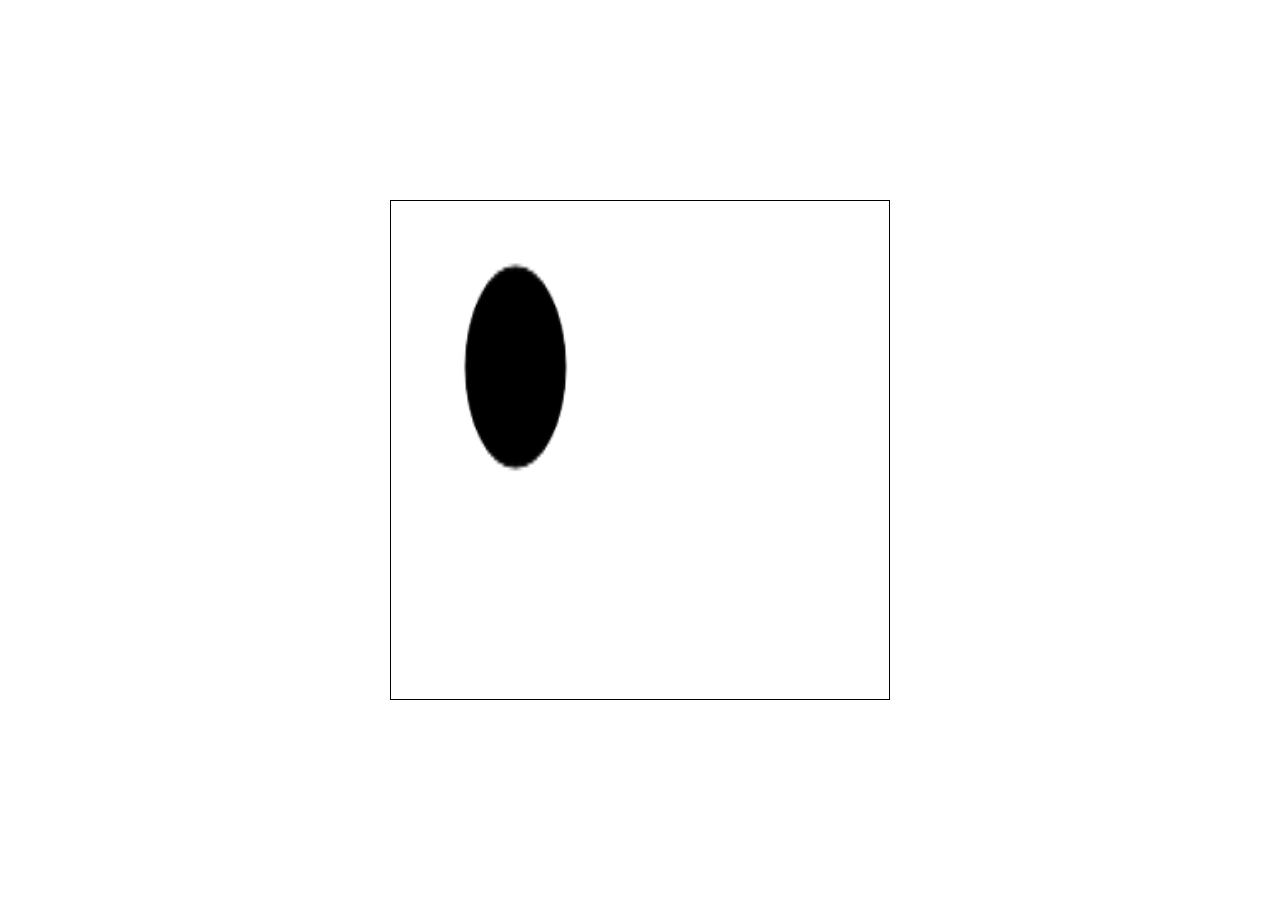
==== drawingApp/index.html @ db42650f "canvas appears" ====
<!DOCTYPE html>
<html lang="en">
  <head>
    <meta charset="UTF-8">
    <meta name="viewport" content="width=device-width, initial-scale=1.0">
    <meta http-equiv="X-UA-Compatible" content="ie=edge">
    <title>Drawing App</title>
    <link rel="stylesheet" href="/drawingApp/styleD.css">
  </head>
  <body>

    <canvas id="canvas">

    </canvas>

</body>
  <script src="/drawingApp/scriptD.js"></script>

</html>
---- drawingApp/styleD.css ----
@import url("https://fonts.googleapis.com/css2?family=Poppins:wght@200;400;600&display=swap");

* {
    box-sizing: border-box;
}

body {
    background-color: #fff;
    display: flex;
    align-items: center;
    justify-content: center;
    font-family: "Poppins", sans-serif;
    margin: 0;   
    min-height: 100vh;

}

canvas {
    width: 500px;
    height: 500px;
    border: 1px solid black;
}
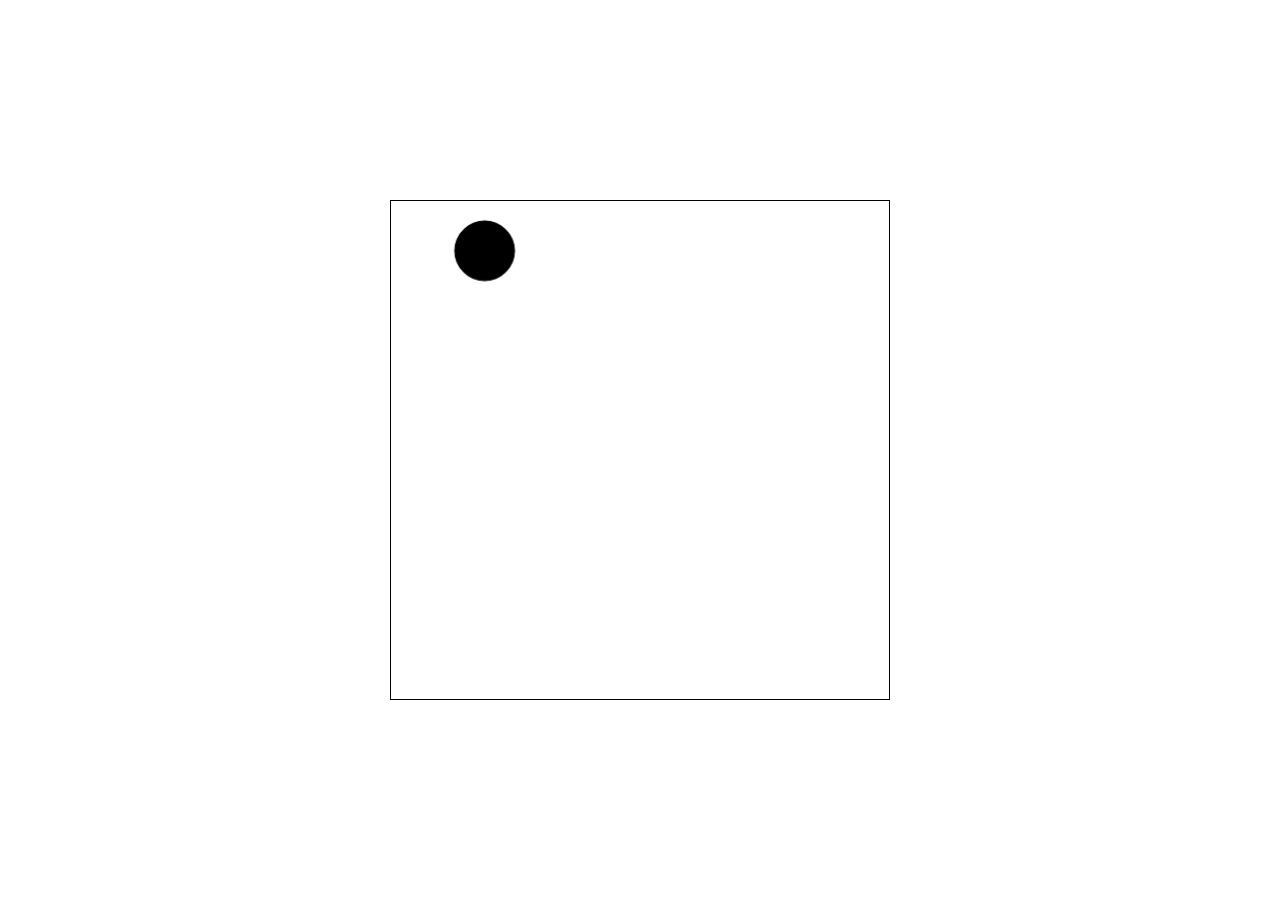
==== commit 745fc956: "circle moves left to right without stopping" ====
--- a/drawingApp/index.html
+++ b/drawingApp/index.html
@@ -9,8 +9,9 @@
   </head>
   <body>
 
-    <canvas id="canvas">
+    <canvas id="canvas" width="500" height="500">
 
+        <!-- set width and height of canvas -->
     </canvas>
 
 </body>
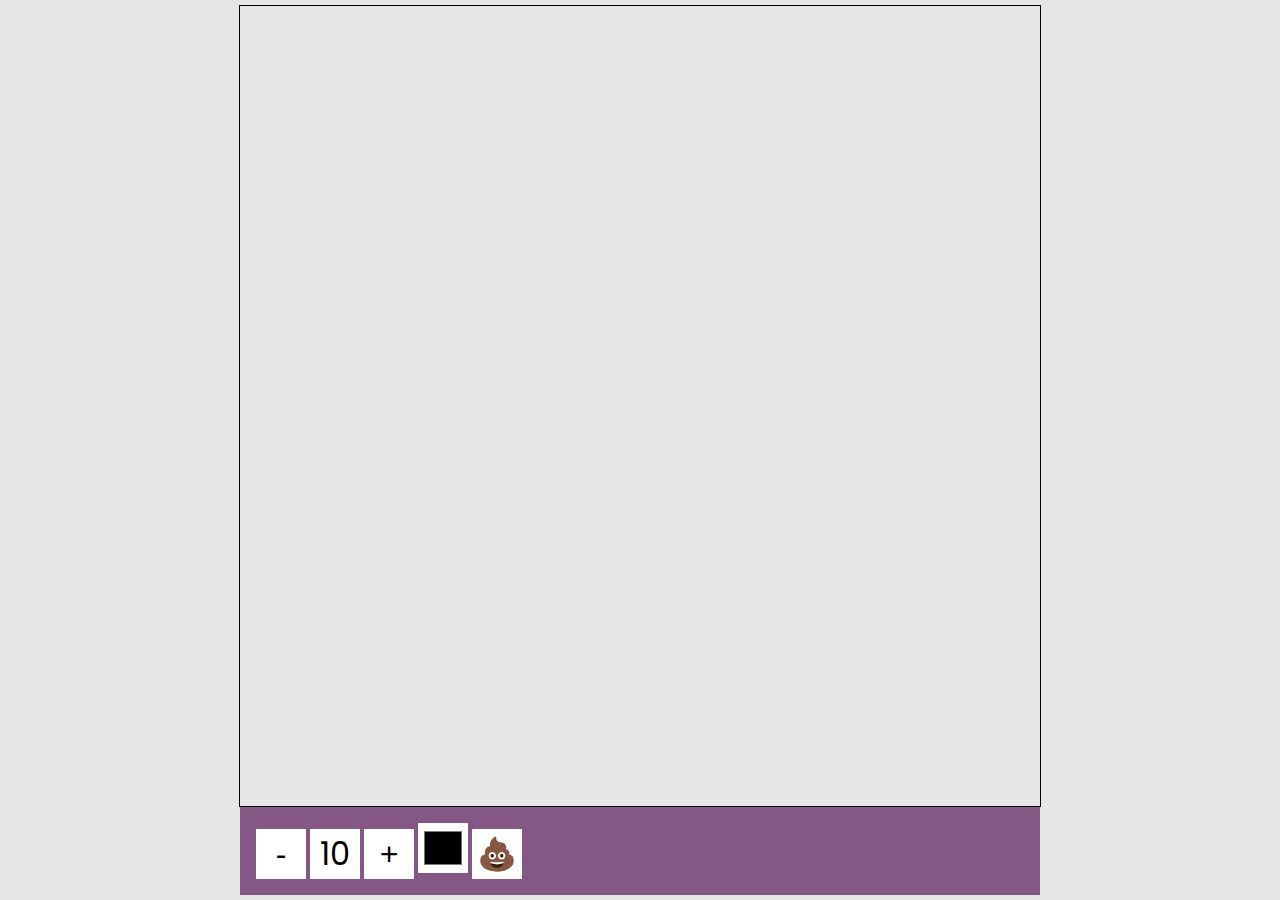
==== commit af5beaaf: "toolbox sizing works" ====
--- a/drawingApp/index.html
+++ b/drawingApp/index.html
@@ -1,20 +1,20 @@
 <!DOCTYPE html>
 <html lang="en">
   <head>
-    <meta charset="UTF-8">
-    <meta name="viewport" content="width=device-width, initial-scale=1.0">
-    <meta http-equiv="X-UA-Compatible" content="ie=edge">
+    <meta charset="UTF-8" />
+    <meta name="viewport" content="width=device-width, initial-scale=1.0" />
     <title>Drawing App</title>
-    <link rel="stylesheet" href="/drawingApp/styleD.css">
+    <link rel="stylesheet" href="/drawingApp/styleD.css" />
+    <script src="/drawingApp/scriptD.js" defer></script>
   </head>
   <body>
-
-    <canvas id="canvas" width="500" height="500">
-
-        <!-- set width and height of canvas -->
-    </canvas>
-
-</body>
-  <script src="/drawingApp/scriptD.js"></script>
-
-</html>+    <canvas id="canvas" width="800" height="800"></canvas>
+    <div class="toolbox">
+      <button id="decrease">-</button>
+      <span id="size">10</span>
+      <button id="increase">+</button>
+      <input type="color" id="color" />
+      <button id="clear">💩</button>
+    </div>
+  </body>
+</html>
--- a/drawingApp/styleD.css
+++ b/drawingApp/styleD.css
@@ -5,8 +5,9 @@
 }
 
 body {
-    background-color: #fff;
+    background-color: #e5e5e5;
     display: flex;
+    flex-direction: column;
     align-items: center;
     justify-content: center;
     font-family: "Poppins", sans-serif;
@@ -16,7 +17,25 @@
 }
 
 canvas {
-    width: 500px;
-    height: 500px;
     border: 1px solid black;
+}
+
+.toolbox {
+    background-color: rgb(133, 87, 133);
+    width: 800px;
+    padding: 1rem;
+}   
+
+/* everything inside the toolbox should have below properties */
+
+.toolbox > * {
+    background-color: #fff;
+    display: inline-flex;
+    align-items: center;
+    justify-content: center;
+    font-size: 2rem;
+    padding: 0.25rem; 
+    width: 50px;
+    border: none;
+    height: 50px;
 }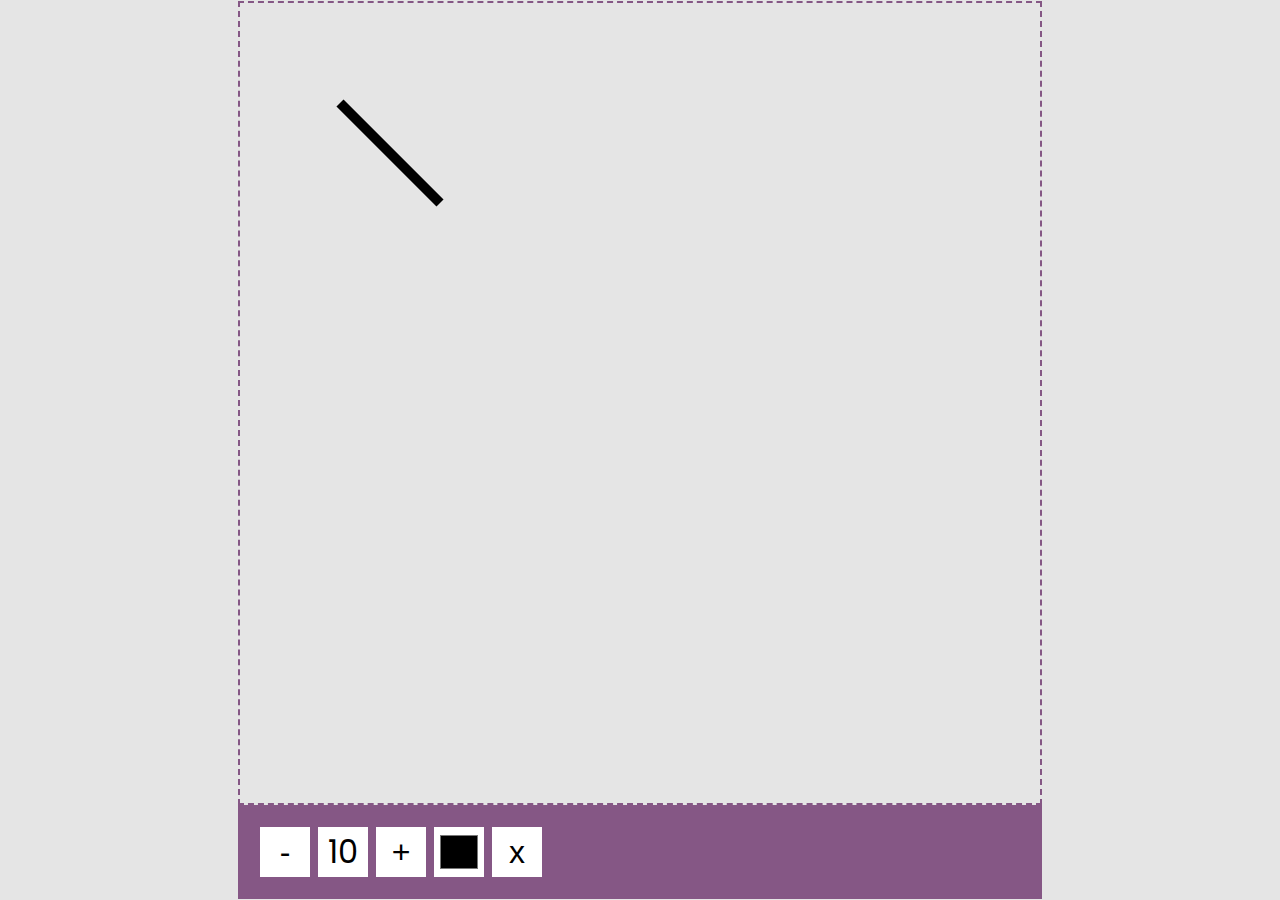
==== commit 90b5e41a: "color still not working" ====
--- a/drawingApp/index.html
+++ b/drawingApp/index.html
@@ -14,7 +14,7 @@
       <span id="size">10</span>
       <button id="increase">+</button>
       <input type="color" id="color" />
-      <button id="clear">💩</button>
+      <button id="clear">x</button>
     </div>
   </body>
 </html>
--- a/drawingApp/styleD.css
+++ b/drawingApp/styleD.css
@@ -17,13 +17,15 @@
 }
 
 canvas {
-    border: 1px solid black;
+    border: 2px dashed  rgb(133, 87, 133);
 }
 
 .toolbox {
     background-color: rgb(133, 87, 133);
-    width: 800px;
+    width: 804px;
     padding: 1rem;
+    display: flex;
+    border: 2px solid  rgb(133, 87, 133);
 }   
 
 /* everything inside the toolbox should have below properties */
@@ -35,6 +37,7 @@
     justify-content: center;
     font-size: 2rem;
     padding: 0.25rem; 
+    margin: 0.25rem;
     width: 50px;
     border: none;
     height: 50px;
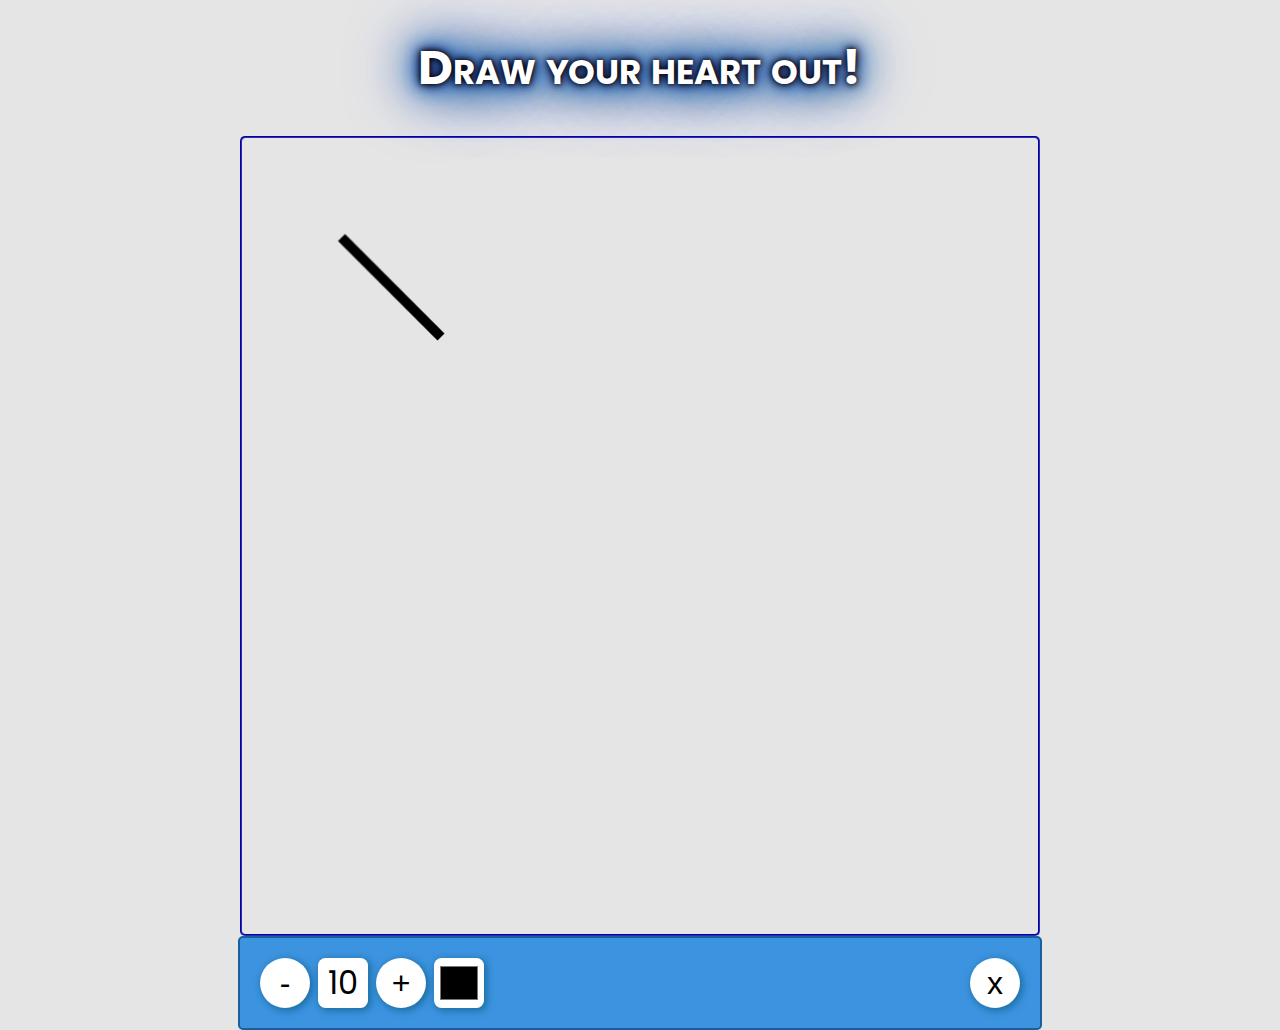
==== commit 3a2df81c: "changed theme styling" ====
--- a/drawingApp/index.html
+++ b/drawingApp/index.html
@@ -8,6 +8,7 @@
     <script src="/drawingApp/scriptD.js" defer></script>
   </head>
   <body>
+    <h1>Draw your heart out!</h1>
     <canvas id="canvas" width="800" height="800"></canvas>
     <div class="toolbox">
       <button id="decrease">-</button>
--- a/drawingApp/styleD.css
+++ b/drawingApp/styleD.css
@@ -1,44 +1,66 @@
 @import url("https://fonts.googleapis.com/css2?family=Poppins:wght@200;400;600&display=swap");
 
 * {
-    box-sizing: border-box;
+  box-sizing: border-box;
 }
 
 body {
-    background-color: #e5e5e5;
-    display: flex;
-    flex-direction: column;
-    align-items: center;
-    justify-content: center;
-    font-family: "Poppins", sans-serif;
-    margin: 0;   
-    min-height: 100vh;
+  background-color: #e5e5e5;
+  display: flex;
+  flex-direction: column;
+  align-items: center;
+  justify-content: center;
+  font-family: 'Poppins', sans-serif;
+  margin: 0;
+  min-height: 100vh;
+  font-variant: small-caps;
+}
 
+body h1 {
+  text-shadow: 0 0 5px rgb(11, 0, 0), 0 0 10px rgb(1, 8, 28), 0 0 15px rgb(37, 6, 73), 0 0 20px #1897ff,
+    0 0 30px #1897ff, 0 0 40px #0d0210, 0 0 55px #1897ff, 0 0 75px #0e04c8;
+    font-size: 3rem;
+    color: #fff;
 }
 
 canvas {
-    border: 2px dashed  rgb(133, 87, 133);
+  border: 2px groove rgb(24, 24, 173);
+  border-radius: 5px;
+  width: 800px;
+  height: 800px;
 }
 
 .toolbox {
-    background-color: rgb(133, 87, 133);
-    width: 804px;
-    padding: 1rem;
-    display: flex;
-    border: 2px solid  rgb(133, 87, 133);
-}   
+  background-color: rgb(60, 147, 223);
+  width: 804px;
+  padding: 1rem;
+  display: flex;
+  border: 2px solid rgb(24, 96, 155);
+  border-radius: 5px;
+}
 
 /* everything inside the toolbox should have below properties */
 
 .toolbox > * {
-    background-color: #fff;
-    display: inline-flex;
-    align-items: center;
-    justify-content: center;
-    font-size: 2rem;
-    padding: 0.25rem; 
-    margin: 0.25rem;
-    width: 50px;
-    border: none;
-    height: 50px;
-}+  background-color: #fff;
+  display: inline-flex;
+  align-items: center;
+  justify-content: center;
+  font-size: 2rem;
+  padding: 0.25rem;
+  margin: 0.25rem;
+  width: 50px;
+  border: none;
+  height: 50px;
+  border-radius: 15%;
+  box-shadow: 2px 2px 7px 1px #1c6ea4;
+}
+
+.toolbox > *:last-child {
+  margin-left: auto;
+}
+
+.toolbox button {
+  border-radius: 50%;
+  box-shadow: 2px 2px 7px 1px #1c6ea4;
+}
